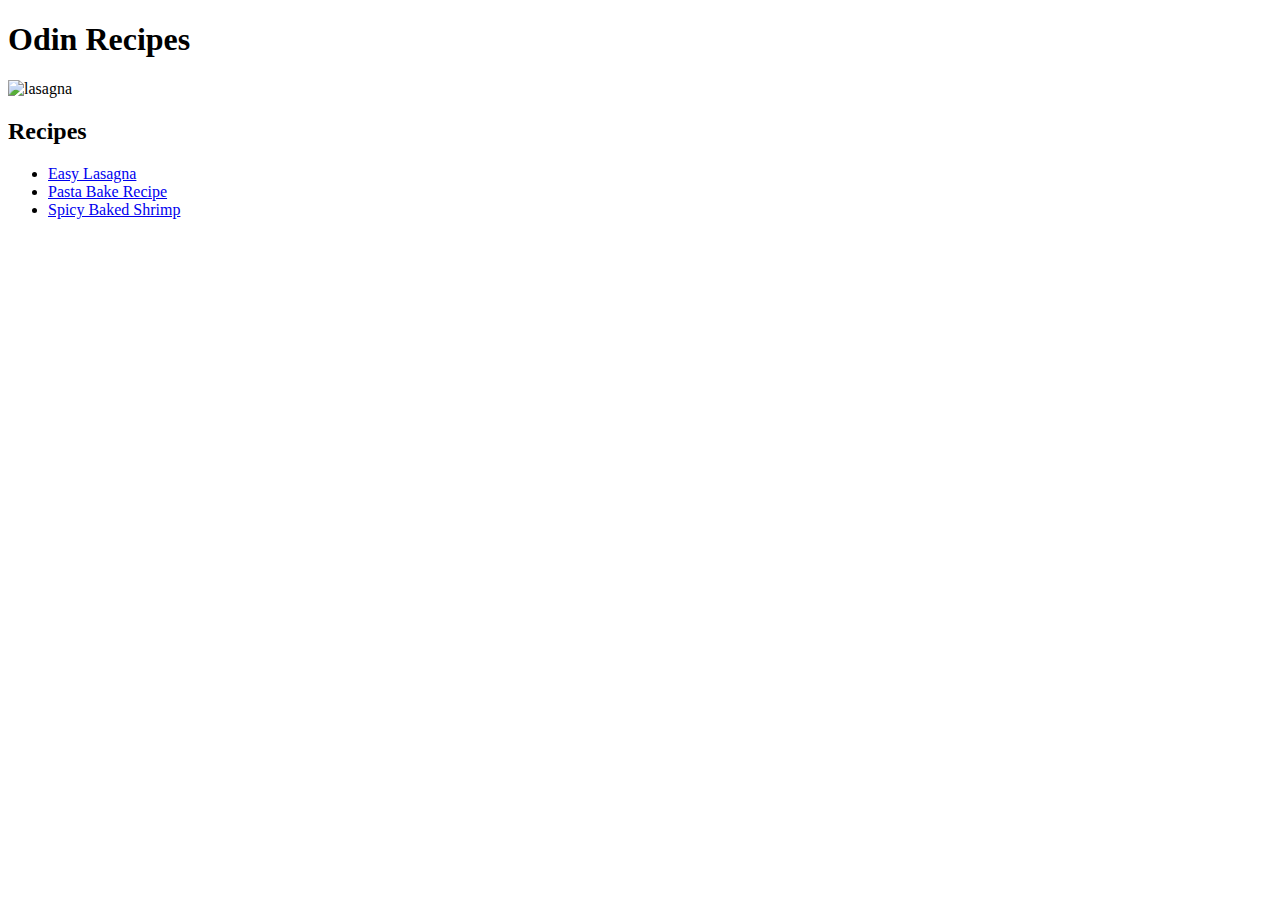
==== index.html @ 99356411 "index.html and recipes/" ====
<!DOCTYPE html>
<html lang="en">
<headDi>
    <meta charset="UTF-8">
    <meta http-equiv="X-UA-Compatible" content="IE=edge">
    <meta name="viewport" content="width=device-width, initial-scale=1.0">
    <title>Odin Recipes</title>
</head>
<body>
    <h1>Odin Recipes</h1>
    <img src="https://www.allrecipes.com/thmb/aYEi4PgCDRauYoiYy4CDw6X1P04=/800x533/filters:no_upscale():max_bytes(150000):strip_icc():format(webp)/9188976-d2251562bef047948283e0a56697e50a.jpg" alt="lasagna">
    <h2>Recipes</h2>

    <ul>
        <li><a href="recipes/lasagna.html">Easy Lasagna</a></li>
        <li><a href="recipes/pasta_bake_recipe.html">Pasta Bake Recipe</a></li>
        <li><a href="recipes/spicy_baked_shrimp.html">Spicy Baked Shrimp</a></li>
    </ul>



    
</body>
</html>
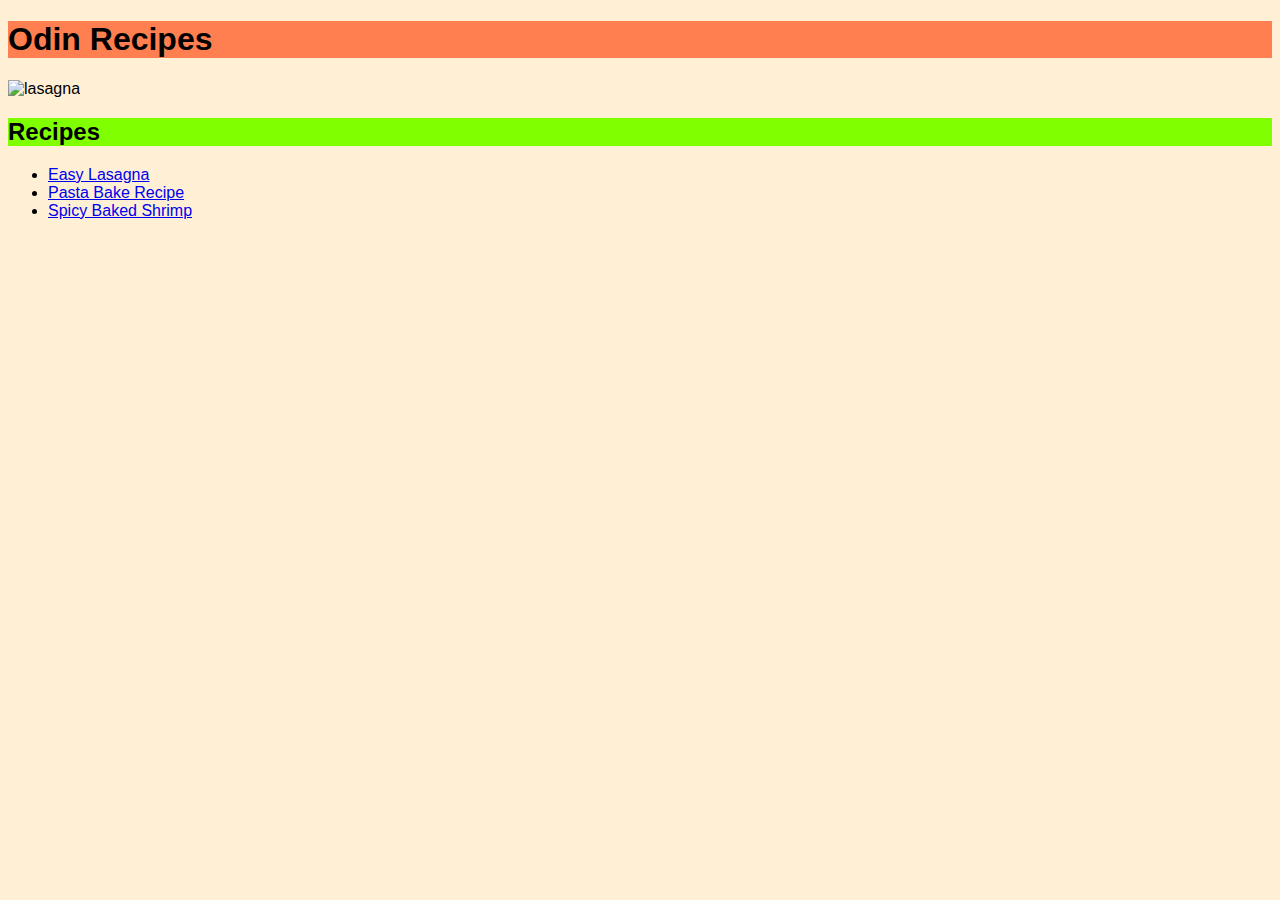
==== commit 1e127691: "index.html and styles.css" ====
--- a/index.html
+++ b/index.html
@@ -5,6 +5,7 @@
     <meta http-equiv="X-UA-Compatible" content="IE=edge">
     <meta name="viewport" content="width=device-width, initial-scale=1.0">
     <title>Odin Recipes</title>
+    <link rel="stylesheet" href="styles.css">
 </head>
 <body>
     <h1>Odin Recipes</h1>
--- a/styles.css
+++ b/styles.css
@@ -0,0 +1,12 @@
+body {
+    font-family: Arial, Helvetica, sans-serif;
+    background-color: papayawhip;
+}
+
+h1 {
+    background-color: coral;
+}
+
+h2 {
+    background-color: chartreuse;
+}